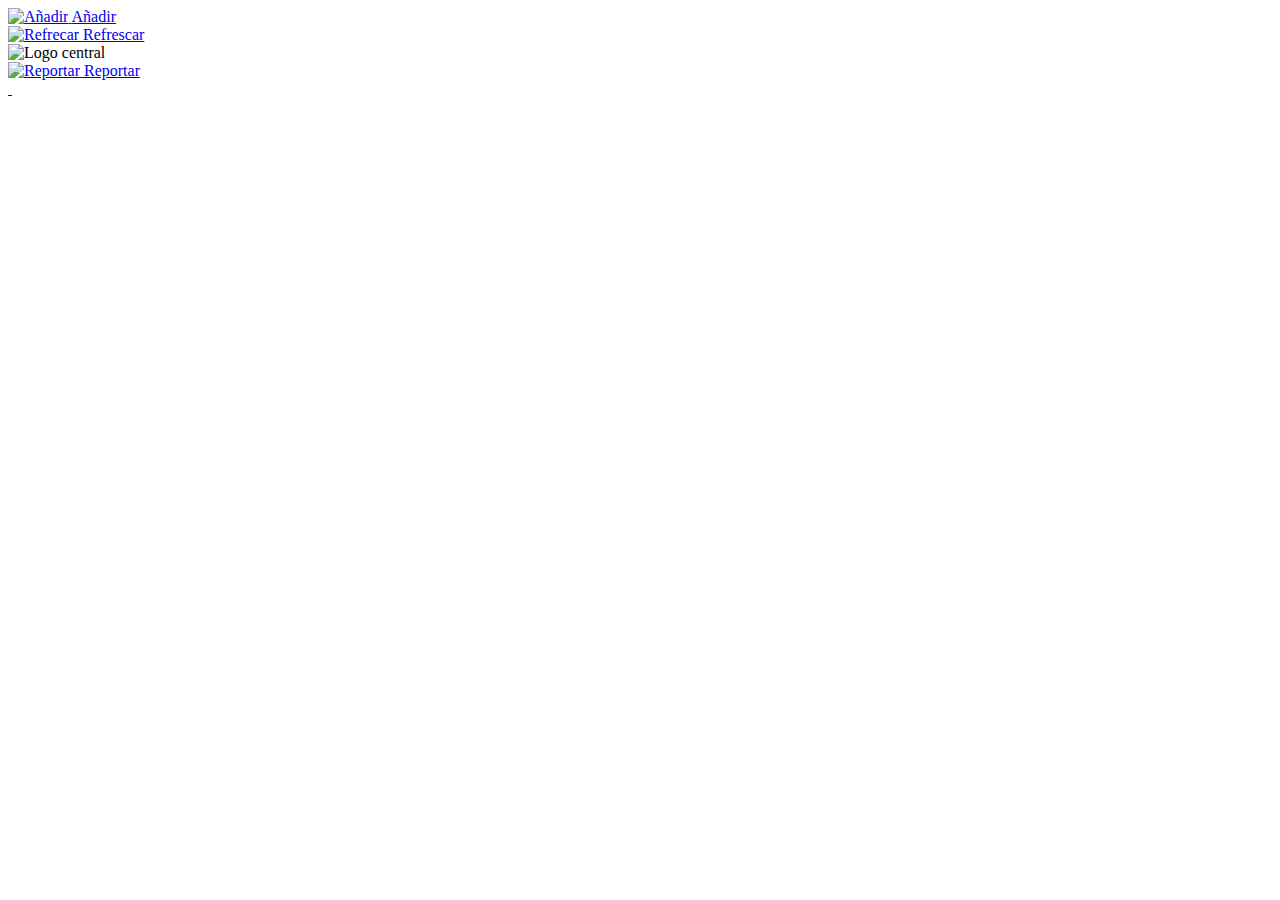
==== proyectohtml/paginas/paginaprinci.html @ 1c8f24da "Add files via upload" ====
<html lang="en">
<head>
    <meta charset="UTF-8">
    <meta name="viewport" content="width=device-width, initial-scale=1.0">
    <title>Pagina Principal</title>
    <link rel="stylesheet" href="/css/paginaprin.css">
</head>
<body>
    <main>
        <header>
            <nav>
                <div>
                    <a href="/paginas/añadir.html">
                        <img src="/images/Añadir.png" alt="Añadir" class="imagen">
                        <span>Añadir</span>
                    </a>
                </div>
                <div>
                    <a href="/paginas/registrado.html">
                        <img src="/images/Refrescar.png" alt="Refrecar" class="imagen">
                        <span>Refrescar</span>
                    </a>
                </div>
                <img src="/images/kario sin kairo.png" alt="Logo central" id="logocentral">
                <div>
                    <a href="/paginas/reportar.html">
                        <img src="/images/Reportar.png" alt="Reportar" class="imagen">
                        <span>Reportar</span>
                    </a>
                <div>
                    <a href="/paginas/ayuda.html">
                        <img src="" alt="">
                    </a>
                <a href="/paginas/login.html"><img src="/images/pp.png.png" alt=""></a>
            </nav>
        </header>
    </main>
</body>
</html>
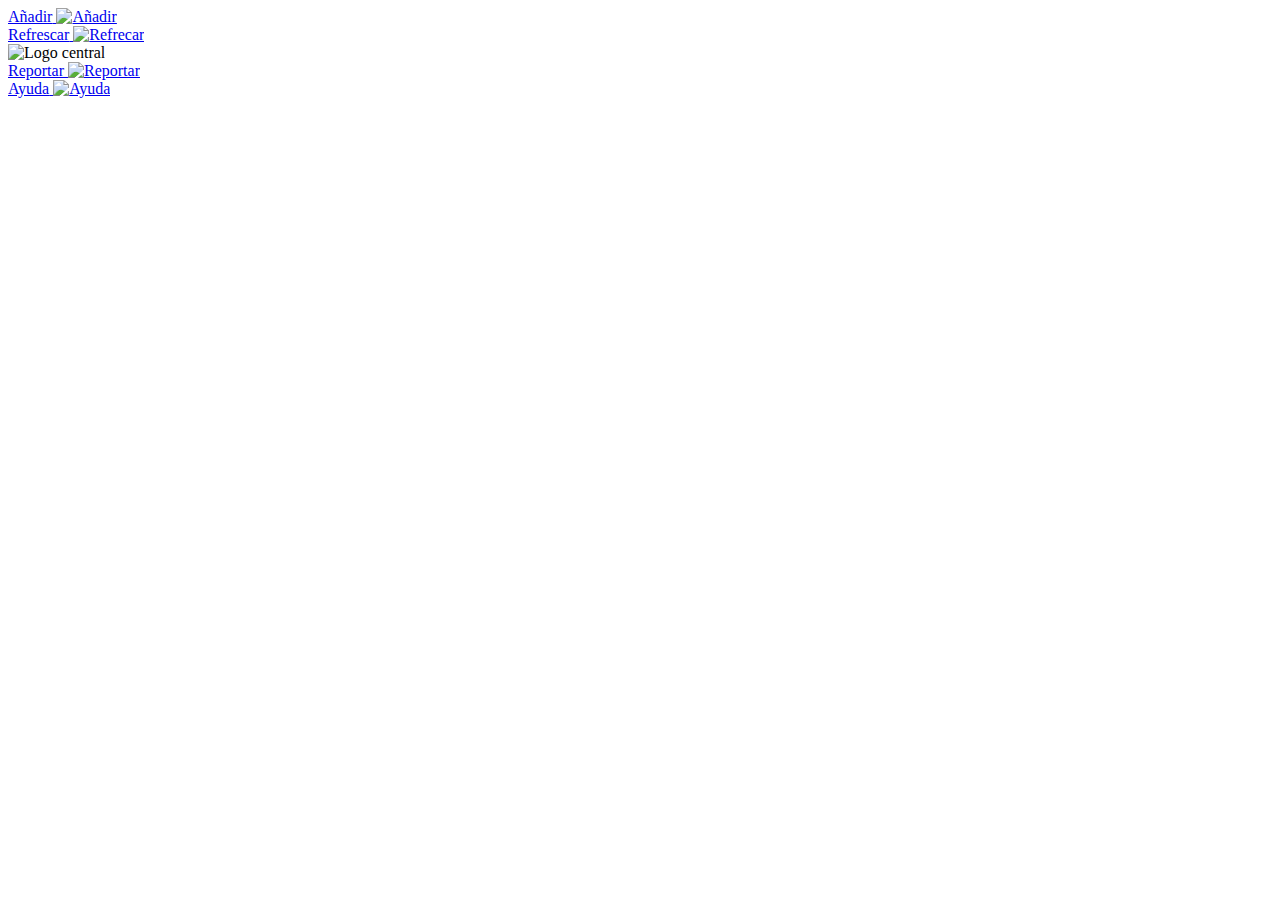
==== commit 99db628b: "Add files via upload" ====
--- a/proyectohtml/paginas/paginaprinci.html
+++ b/proyectohtml/paginas/paginaprinci.html
@@ -1,4 +1,4 @@
-<html lang="en">
+<html lang="es">
 <head>
     <meta charset="UTF-8">
     <meta name="viewport" content="width=device-width, initial-scale=1.0">
@@ -11,27 +11,32 @@
             <nav>
                 <div>
                     <a href="/paginas/añadir.html">
+                        <span>Añadir</span>
                         <img src="/images/Añadir.png" alt="Añadir" class="imagen">
-                        <span>Añadir</span>
                     </a>
                 </div>
                 <div>
                     <a href="/paginas/registrado.html">
+                        <span>Refrescar</span>
                         <img src="/images/Refrescar.png" alt="Refrecar" class="imagen">
-                        <span>Refrescar</span>
                     </a>
                 </div>
-                <img src="/images/kario sin kairo.png" alt="Logo central" id="logocentral">
+                <div>
+                    <img src="/images/kario sin kairo.png" alt="Logo central" id="logocentral">
+                </div>
                 <div>
                     <a href="/paginas/reportar.html">
+                        <span>Reportar</span>
                         <img src="/images/Reportar.png" alt="Reportar" class="imagen">
-                        <span>Reportar</span>
                     </a>
+                </div>
                 <div>
                     <a href="/paginas/ayuda.html">
-                        <img src="" alt="">
+                        <span>Ayuda</span>
+                        <img src="/images/Ayuda.png.png" alt="Ayuda" class="imagen">
                     </a>
-                <a href="/paginas/login.html"><img src="/images/pp.png.png" alt=""></a>
+                </div>
+                <a href="/paginas/login.html"><img src="/images/pp.png.png" alt="" id="fotologin"></a>
             </nav>
         </header>
     </main>
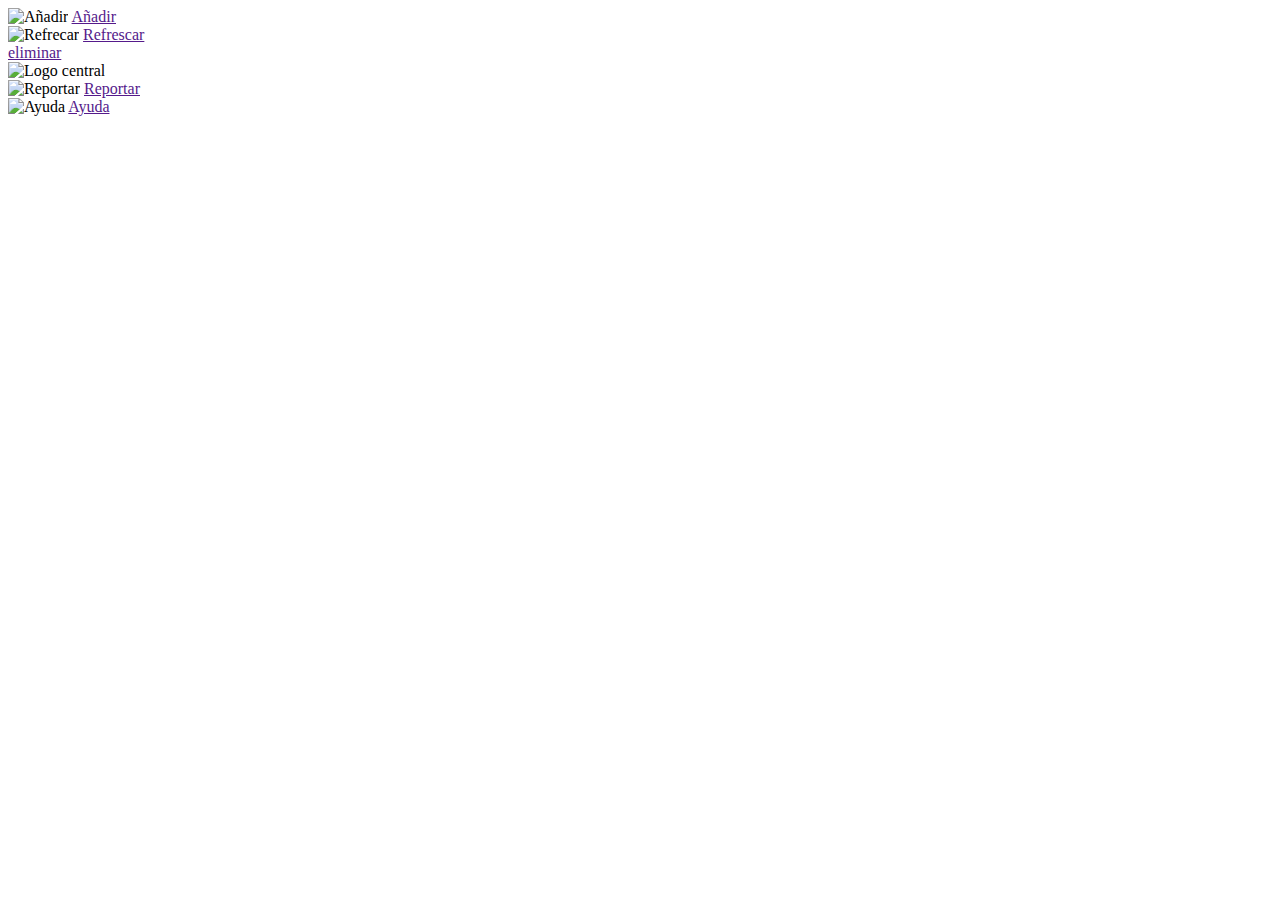
==== commit 75ac90f4: "Add files via upload" ====
--- a/proyectohtml/paginas/paginaprinci.html
+++ b/proyectohtml/paginas/paginaprinci.html
@@ -6,39 +6,31 @@
     <link rel="stylesheet" href="/css/paginaprin.css">
 </head>
 <body>
-    <main>
-        <header>
-            <nav>
-                <div>
-                    <a href="/paginas/añadir.html">
-                        <span>Añadir</span>
-                        <img src="/images/Añadir.png" alt="Añadir" class="imagen">
-                    </a>
-                </div>
-                <div>
-                    <a href="/paginas/registrado.html">
-                        <span>Refrescar</span>
-                        <img src="/images/Refrescar.png" alt="Refrecar" class="imagen">
-                    </a>
-                </div>
-                <div>
-                    <img src="/images/kario sin kairo.png" alt="Logo central" id="logocentral">
-                </div>
-                <div>
-                    <a href="/paginas/reportar.html">
-                        <span>Reportar</span>
-                        <img src="/images/Reportar.png" alt="Reportar" class="imagen">
-                    </a>
-                </div>
-                <div>
-                    <a href="/paginas/ayuda.html">
-                        <span>Ayuda</span>
-                        <img src="/images/Ayuda.png.png" alt="Ayuda" class="imagen">
-                    </a>
-                </div>
-                <a href="/paginas/login.html"><img src="/images/pp.png.png" alt="" id="fotologin"></a>
-            </nav>
-        </header>
-    </main>
+    <div class="barra">
+        <div class="container añadir">
+            <img src="/images/Añadir.png" alt="Añadir" class="imagen">
+                <span><a href="">Añadir</a></span>
+        </div>
+        <div class="container">
+            <img src="/images/Refrescar.png" alt="Refrecar" class="imagen">
+            <span><a href="">Refrescar</a></span>
+        </div>
+        <div class="container">
+            <span><a href="">eliminar</a></span>
+        </div>
+        <div class="container">
+            <img src="/images/kario sin kairo.png" alt="Logo central" id="logocentral">
+        </div>
+        <div class="container">
+            <img src="/images/Reportar.png" alt="Reportar" class="imagen">
+            <span><a href="">Reportar</a></span>
+        </div>
+        <div class="container">
+            <img src="/images/Ayuda.png.png" alt="Ayuda" class="imagen">
+            <span><a href="">Ayuda</a></span>
+        </div >
+        <img src="/images/" alt="">
+        <img src="/images/pp.png.png" alt="" id="fotologin"></a>
+    </div>
 </body>
 </html>